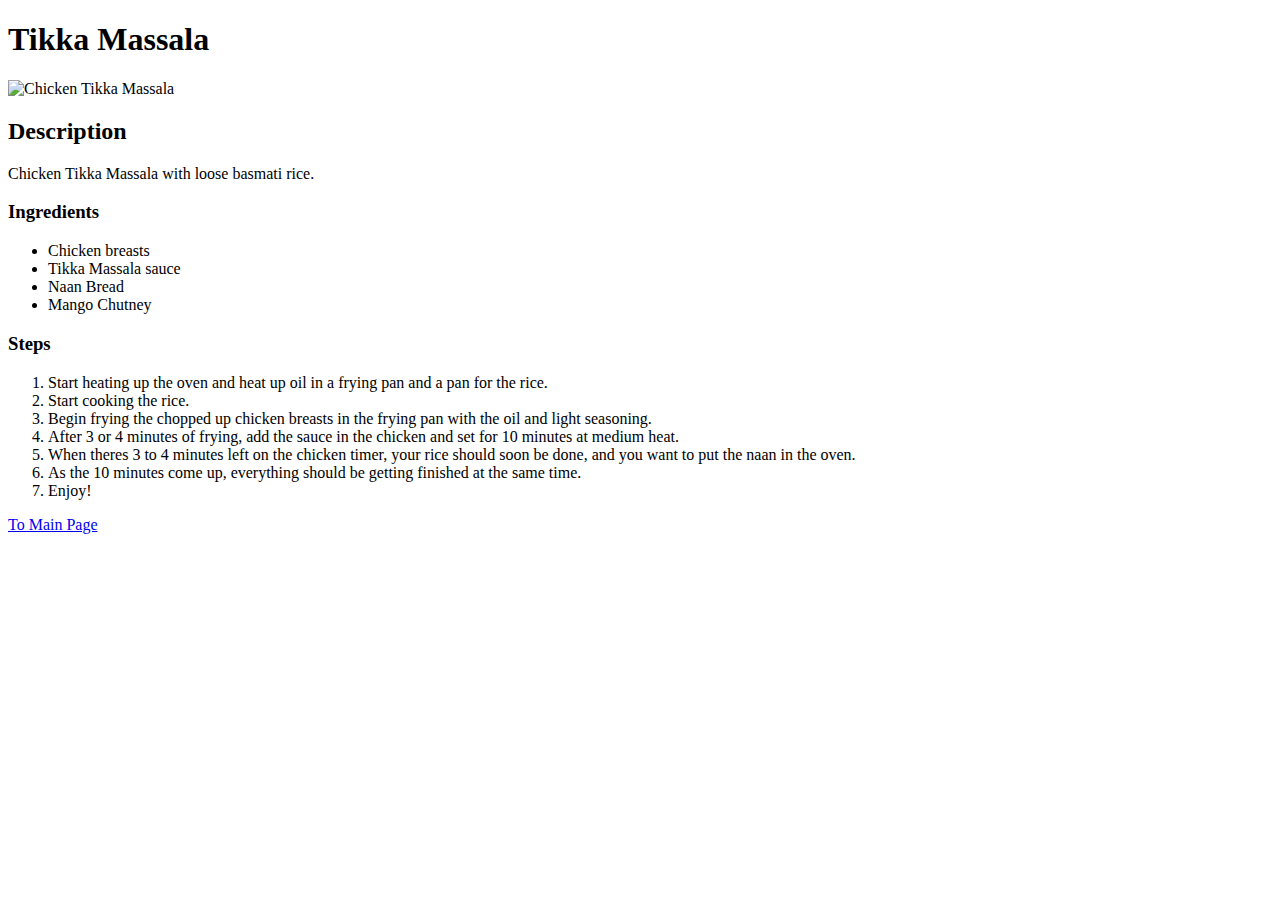
==== recipes/tikkamassala.html @ 1bf9f4df "Added TikkaMassala recipe and linked to and from Main Page." ====
<!DOCTYPE html>
<html lang="en">
<head>
    <meta charset="UTF-8">
    <meta http-equiv="X-UA-Compatible" content="IE=edge">
    <meta name="viewport" content="width=device-width, initial-scale=1.0">
    <title>TOP Recipe - Tikka Massala</title>
</head>
<body>
    <h1>Tikka Massala</h1>
    <img src="https://assets.bonappetit.com/photos/5b69f163d3d14670539a2174/8:5/w_4264,h_2665,c_limit/ba-tikka-masala-2.jpg" alt="Chicken Tikka Massala" width=720>
    <h2>Description</h2>
    <p>Chicken Tikka Massala with loose basmati rice.</p>
    <h3>Ingredients</h3>
    <ul>
        <li>Chicken breasts</li>
        <li>Tikka Massala sauce</li>
        <li>Naan Bread</li>
        <li>Mango Chutney</li>
    </ul>
    <h3>Steps</h3>
    <ol>
        <li>Start heating up the oven and heat up oil in a frying pan and a pan for the rice.</li>
        <li>Start cooking the rice.</li>
        <li>Begin frying the chopped up chicken breasts in the frying pan with the oil and light seasoning.</li>
        <li>After 3 or 4 minutes of frying, add the sauce in the chicken and set for 10 minutes at medium heat.</li>
        <li>When theres 3 to 4 minutes left on the chicken timer, your rice should soon be done, and you want to put the naan in the oven.</li>
        <li>As the 10 minutes come up, everything should be getting finished at the same time.</li>
        <li>Enjoy!</li>
    </ol>
    <a href="../index.html">To Main Page</a>
</body>
</html>
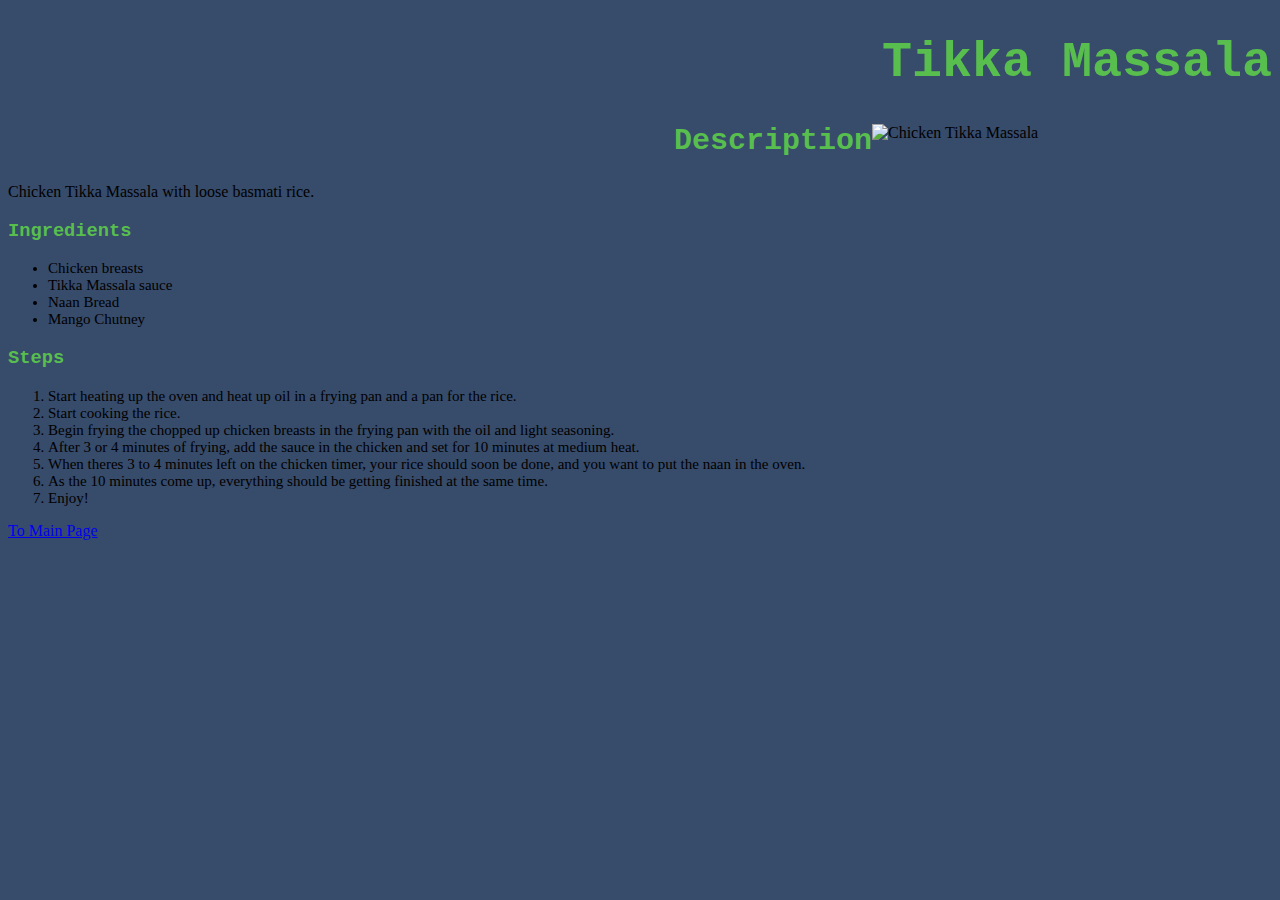
==== commit 4a15b7f6: "Added basic .css as per CSS foundation exercise, added a few classes to elements to make CSS work as" ====
--- a/recipes/tikkamassala.html
+++ b/recipes/tikkamassala.html
@@ -5,6 +5,7 @@
     <meta http-equiv="X-UA-Compatible" content="IE=edge">
     <meta name="viewport" content="width=device-width, initial-scale=1.0">
     <title>TOP Recipe - Tikka Massala</title>
+    <link rel="stylesheet" href="../style.css"/>
 </head>
 <body>
     <h1>Tikka Massala</h1>
--- a/style.css
+++ b/style.css
@@ -0,0 +1,51 @@
+body {
+    background-color: #374b6b;
+}
+h1,
+h2,
+h3 {
+    color: #58bf4e;
+    font-family: 'Courier New', Courier, monospace;
+}
+h1 {
+    text-align: end;
+    font-size: 50px;
+}
+
+button {
+    background-color:rgb(214, 217, 226) ;
+    font-size: 25px;
+    color: black;
+    font-family: monospace;
+    border-color: black;
+    border-radius: 4px;
+}
+
+#return {
+    font-size: 8px;
+    float: right;
+}
+
+h2 {
+    font-size: 30px;
+    text-align: end;
+}
+
+.description {
+    text-align: end;
+}
+h3 {
+    text-align: left;
+}
+
+ul,
+ol {
+    font-size: 15px;
+}
+
+img {
+    float: right;
+    width: 400px;
+    height: 300px;
+    object-fit: cover;    
+}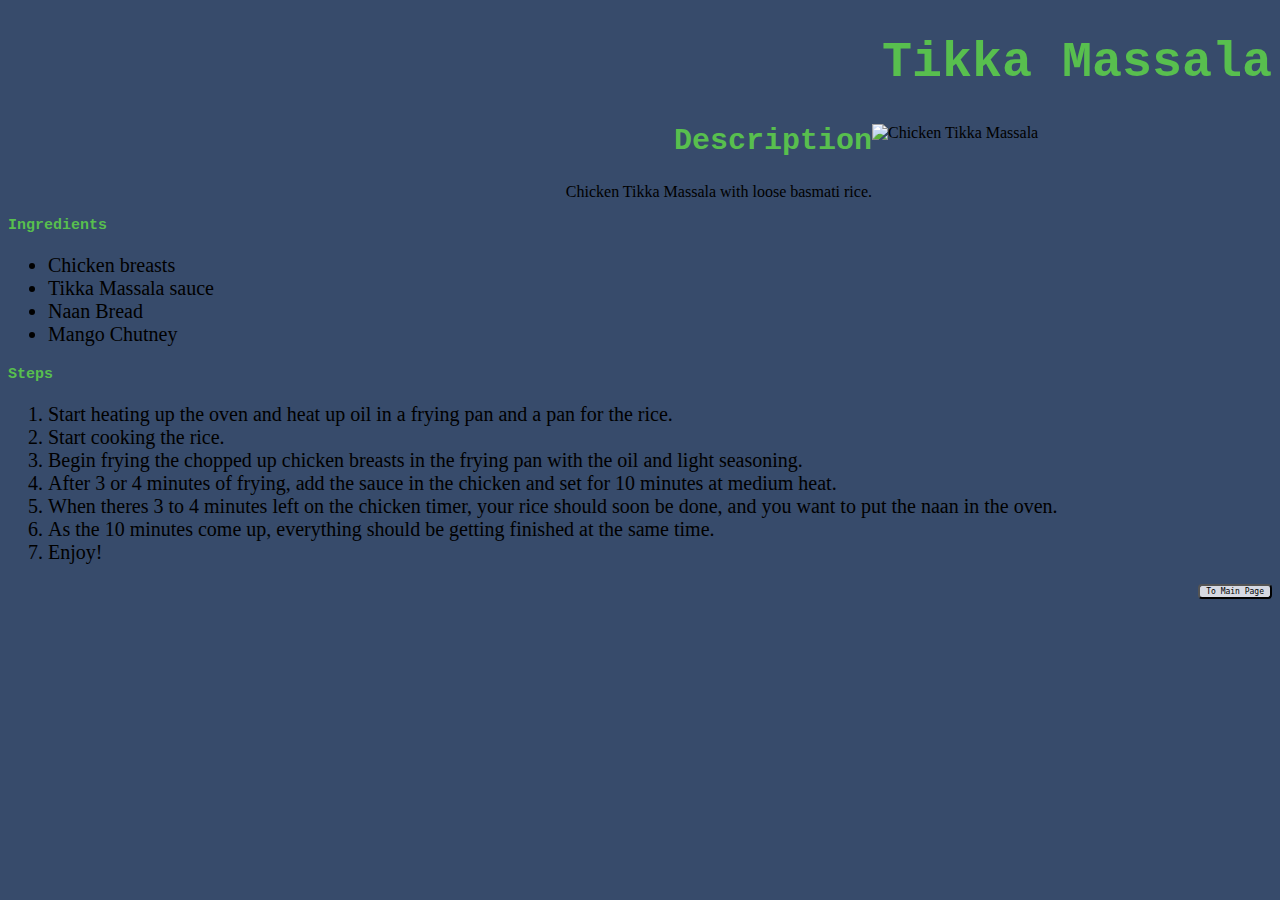
==== commit b219709e: "Cleaned up style.css and made changes to tikkamassala.html to make it equal to vegburger.html" ====
--- a/recipes/tikkamassala.html
+++ b/recipes/tikkamassala.html
@@ -11,7 +11,7 @@
     <h1>Tikka Massala</h1>
     <img src="https://assets.bonappetit.com/photos/5b69f163d3d14670539a2174/8:5/w_4264,h_2665,c_limit/ba-tikka-masala-2.jpg" alt="Chicken Tikka Massala" width=720>
     <h2>Description</h2>
-    <p>Chicken Tikka Massala with loose basmati rice.</p>
+    <p class="description">Chicken Tikka Massala with loose basmati rice.</p>
     <h3>Ingredients</h3>
     <ul>
         <li>Chicken breasts</li>
@@ -29,6 +29,6 @@
         <li>As the 10 minutes come up, everything should be getting finished at the same time.</li>
         <li>Enjoy!</li>
     </ol>
-    <a href="../index.html">To Main Page</a>
+    <a href="../index.html"><button id="return">To Main Page</button></a>
 </body>
 </html>--- a/style.css
+++ b/style.css
@@ -36,11 +36,12 @@
 }
 h3 {
     text-align: left;
+    font-size: 15px;
 }
 
 ul,
 ol {
-    font-size: 15px;
+    font-size: 20px;
 }
 
 img {
